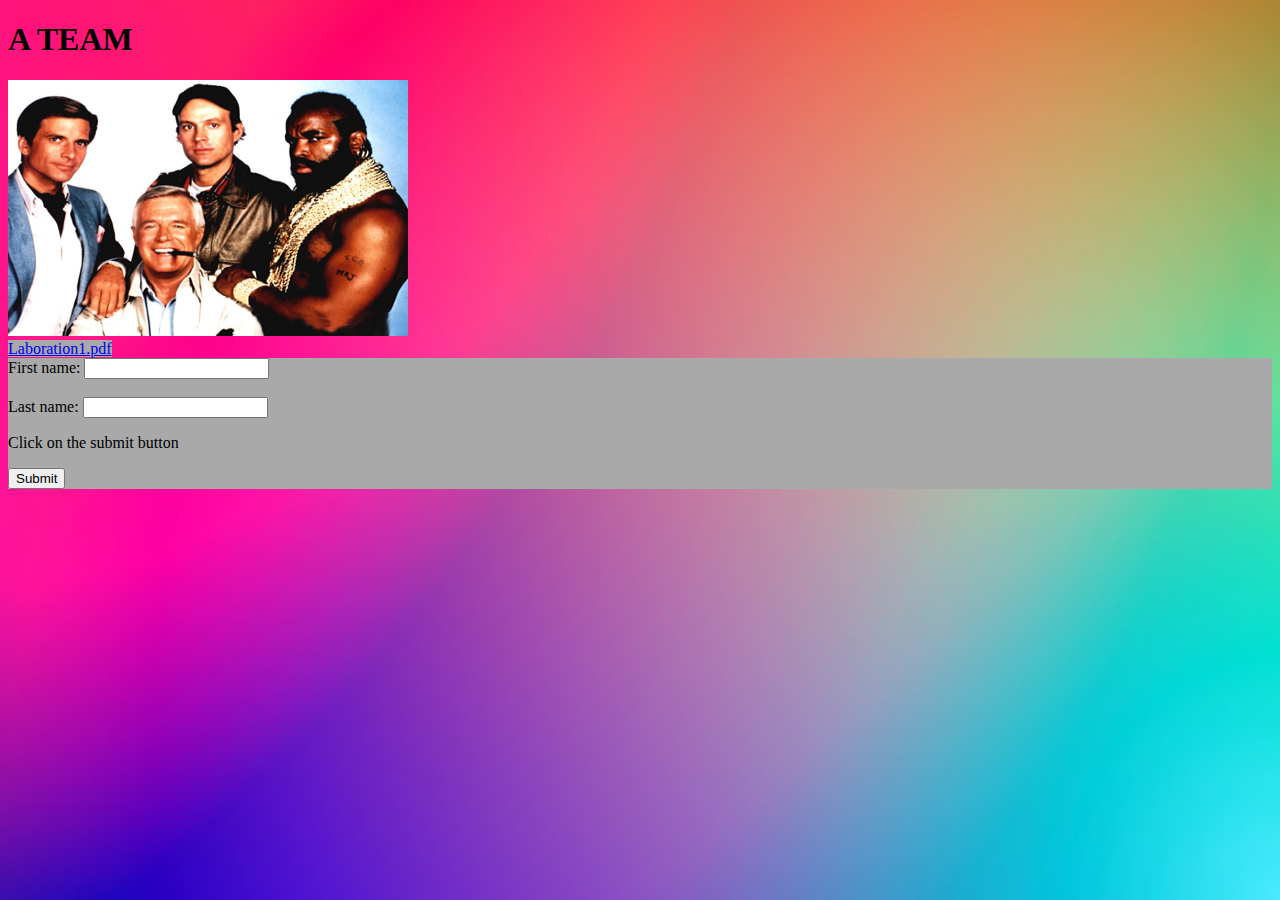
==== core/web/index.html @ 533a7e57 "Database implentation complete, json part is left" ====
<!DOCTYPE html>
<html lang="en">
<head>
    <meta charset="UTF-8">
    <title>Hello There</title>
    <link rel="icon"
          type="image/png"
          href="https://www.amigocar.com/wp-content/uploads/2020/01/favicon-A-1.png">
    <!--- Adds favicon, the little icon seen in the tab -->
    <div style="background-image: linear-gradient(to bottom right, teal, hotpink);"></div>
    <style>
        body {
            background-image: url('background.jpg');
            background-repeat: no-repeat;
            background-attachment: fixed;
            background-size: 100% 100%;
        }
        a, p, form, br {
            background-color: darkgray;
        }
    </style>
</head>
<body>
<h1>A TEAM</h1>
<img src="pic.jpg" alt="A-Team"  width="400" height="256">
<br>
<a href="Laboration1.pdf">
    Laboration1.pdf
</a>

<form action="/action_page" method="GET">
    <label for="fname">First name:</label>
    <input type="text" id="fname" name="fname"><br><br>
    <label for="lname">Last name:</label>
    <input type="text" id="lname" name="lname">
    <p>Click on the submit button</p>
    <input type="submit" value="Submit">
</form>

</body>
</html>
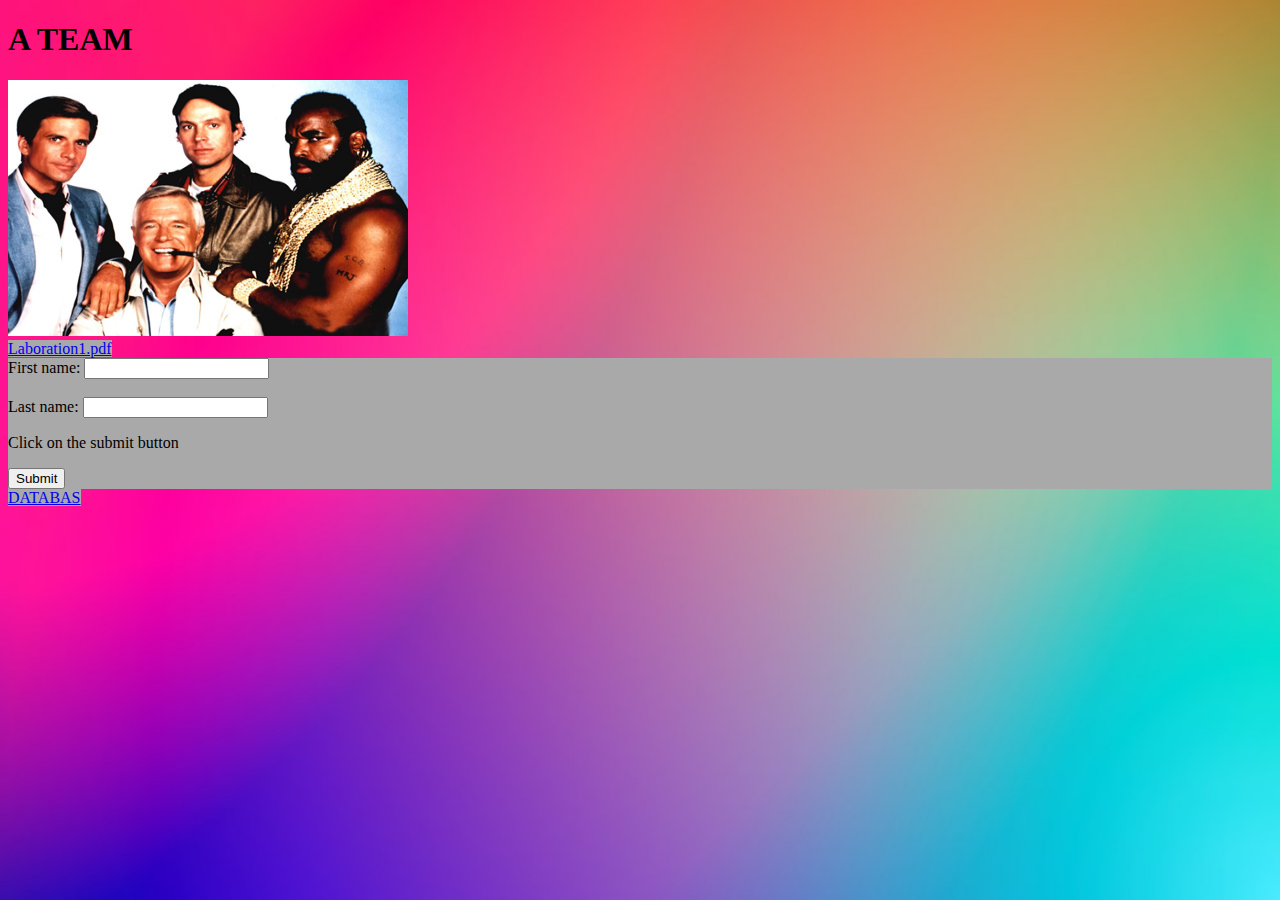
==== commit 435acb46: "Database implenmation complete, json part is left" ====
--- a/core/web/index.html
+++ b/core/web/index.html
@@ -29,13 +29,18 @@
 </a>
 
 <form action="/action_page" method="GET">
+
+
     <label for="fname">First name:</label>
     <input type="text" id="fname" name="fname"><br><br>
     <label for="lname">Last name:</label>
     <input type="text" id="lname" name="lname">
     <p>Click on the submit button</p>
     <input type="submit" value="Submit">
+
 </form>
+
+<a href="ateam-lockerroom.html">DATABAS</a>
 
 </body>
 </html>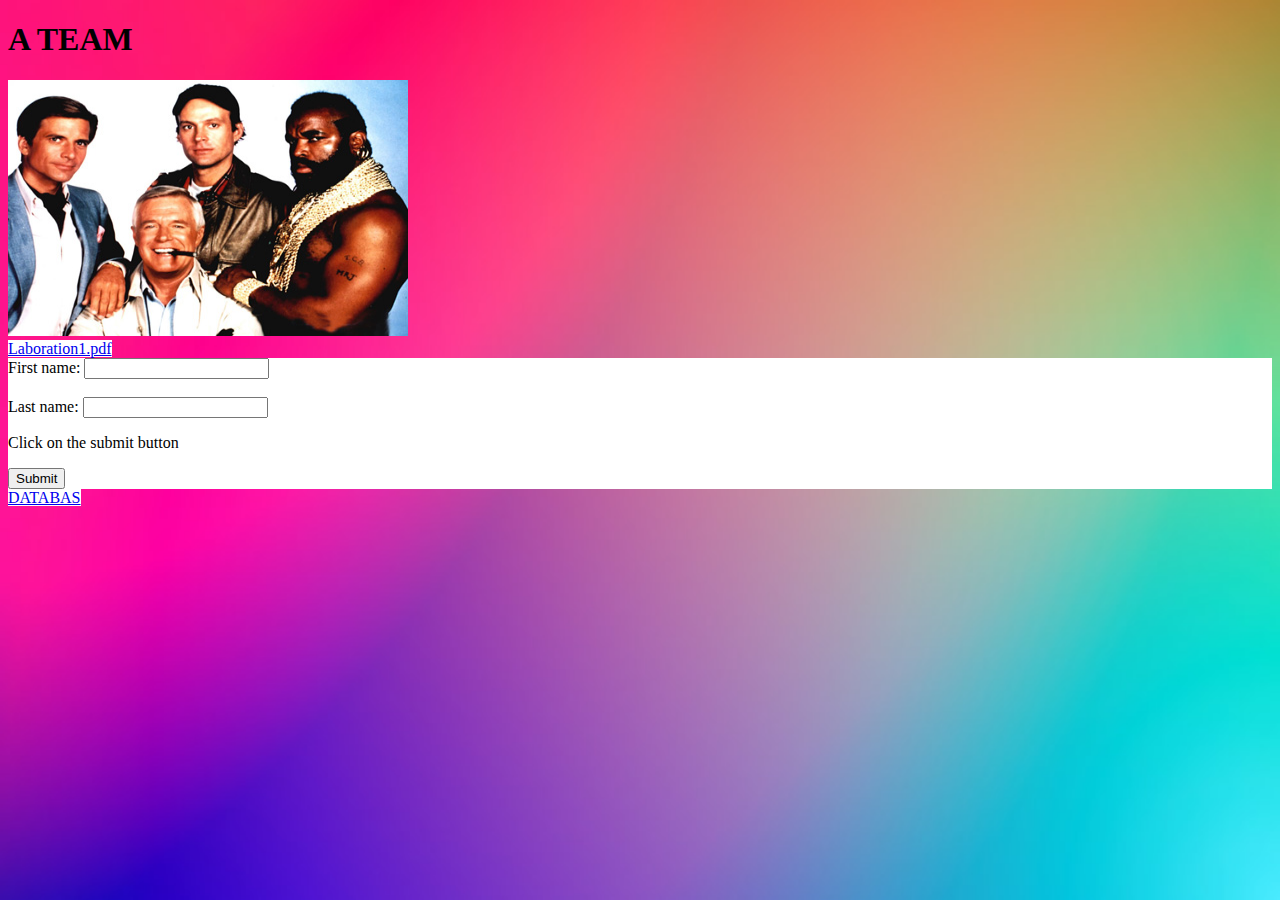
==== commit 56300263: "JSON working as intended" ====
--- a/core/web/index.html
+++ b/core/web/index.html
@@ -7,7 +7,7 @@
           type="image/png"
           href="https://www.amigocar.com/wp-content/uploads/2020/01/favicon-A-1.png">
     <!--- Adds favicon, the little icon seen in the tab -->
-    <div style="background-image: linear-gradient(to bottom right, teal, hotpink);"></div>
+    <!--- <div style="background-image: linear-gradient(to bottom right, teal, hotpink);"></div> -->
     <style>
         body {
             background-image: url('background.jpg');
@@ -16,7 +16,7 @@
             background-size: 100% 100%;
         }
         a, p, form, br {
-            background-color: darkgray;
+            background-color: white;
         }
     </style>
 </head>
@@ -28,7 +28,7 @@
     Laboration1.pdf
 </a>
 
-<form action="/action_page" method="GET">
+<form action="/action_page.html" method="GET">
 
 
     <label for="fname">First name:</label>
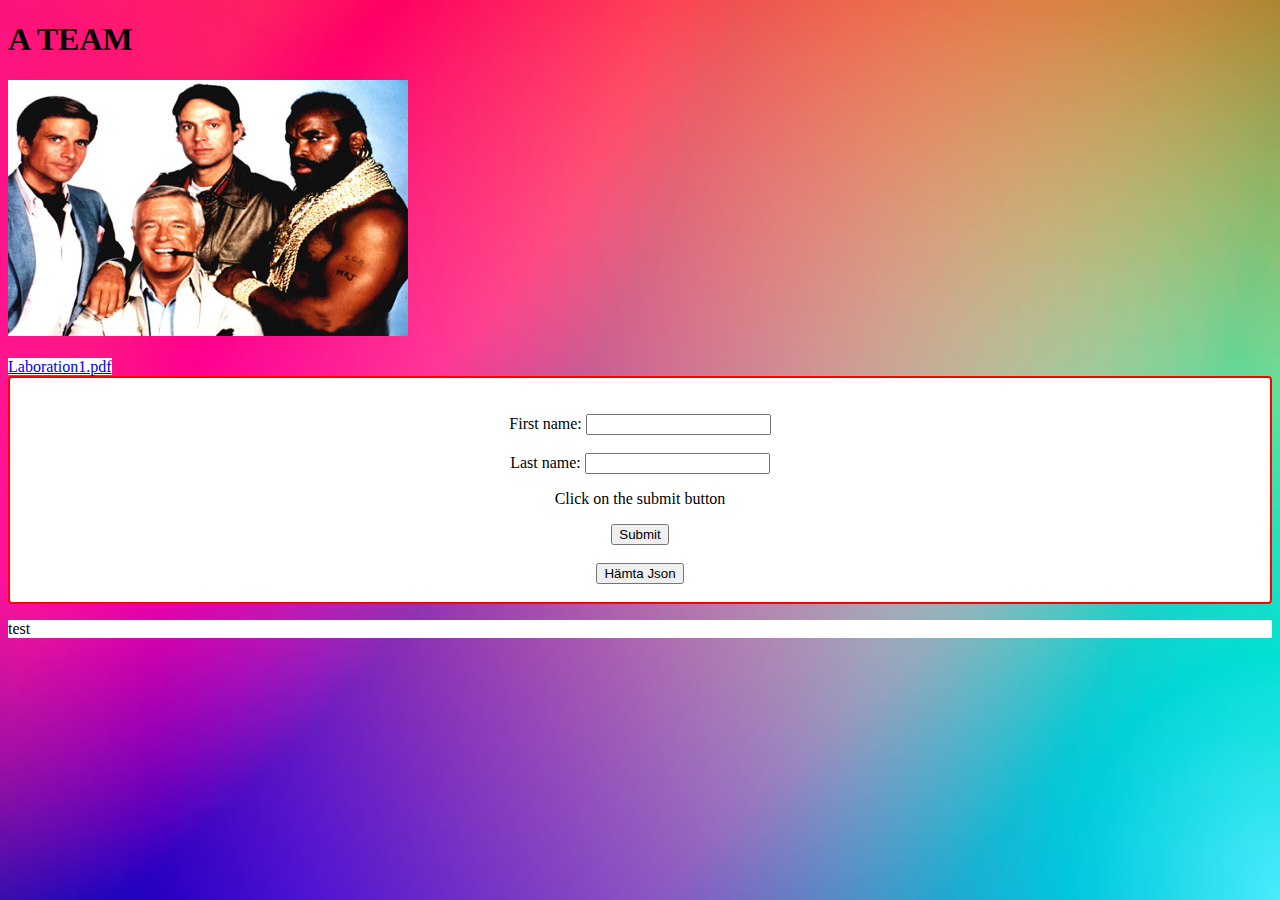
==== commit c531cf5b: "Working on JS" ====
--- a/core/web/index.html
+++ b/core/web/index.html
@@ -1,13 +1,35 @@
 <!DOCTYPE html>
 <html lang="en">
 <head>
+   <script>
+       function showTime() {
+
+           var date = new Date();
+           var h = date.getHours();
+           var m = date.getMinutes();
+           var s = date.getSeconds();
+
+           h = (h < 10) ? "0" + h : h;
+           m = (m < 10) ? "0" + m : m;
+           s = (s < 10) ? "0" + s : s;
+
+           var time = h + ":" + m + ":" + "s";
+
+           document.getElementByID("aTeamClock").innerText = time;
+           document.getElementByID("aTeamClock").textContent = time;
+
+           setTimeout(showTime, 1000);
+       }
+
+       showTime();
+
+   </script>
     <meta charset="UTF-8">
     <title>Hello There</title>
     <link rel="icon"
           type="image/png"
           href="https://www.amigocar.com/wp-content/uploads/2020/01/favicon-A-1.png">
     <!--- Adds favicon, the little icon seen in the tab -->
-    <!--- <div style="background-image: linear-gradient(to bottom right, teal, hotpink);"></div> -->
     <style>
         body {
             background-image: url('background.jpg');
@@ -15,32 +37,57 @@
             background-attachment: fixed;
             background-size: 100% 100%;
         }
-        a, p, form, br {
+        a, p, br {
             background-color: white;
+
         }
+        form {
+                text-align: center;
+                background-color: white;
+                border: 2px solid red;
+                border-radius: 4px;
+        }
+        .clock {
+            position: absolute;
+
+            top: 50%;
+            left: 50%;
+            transform: translateX(-50%) translateY(-50%);
+            color: #17D4FE;
+            font-size: 60px;
+            font-family: Orbitron;
+            letter-spacing: 7px;
+        }
+
     </style>
 </head>
 <body>
+
+
+
 <h1>A TEAM</h1>
 <img src="pic.jpg" alt="A-Team"  width="400" height="256">
-<br>
+<br><br>
 <a href="Laboration1.pdf">
     Laboration1.pdf
 </a>
-
+<br>
 <form action="/action_page.html" method="GET">
-
-
+    <br><br>
     <label for="fname">First name:</label>
     <input type="text" id="fname" name="fname"><br><br>
     <label for="lname">Last name:</label>
     <input type="text" id="lname" name="lname">
     <p>Click on the submit button</p>
     <input type="submit" value="Submit">
+    <br><br>
+    <input type="button" value="Hämta Json" class="button_active" onclick="location.href='ateam-lockerroom.html';"/>
+    <br><br>
 
 </form>
 
-<a href="ateam-lockerroom.html">DATABAS</a>
+    <div id="aTeamClock" class="clock" onload="showTime()"></div>
+    <p>test</p>
 
 </body>
 </html>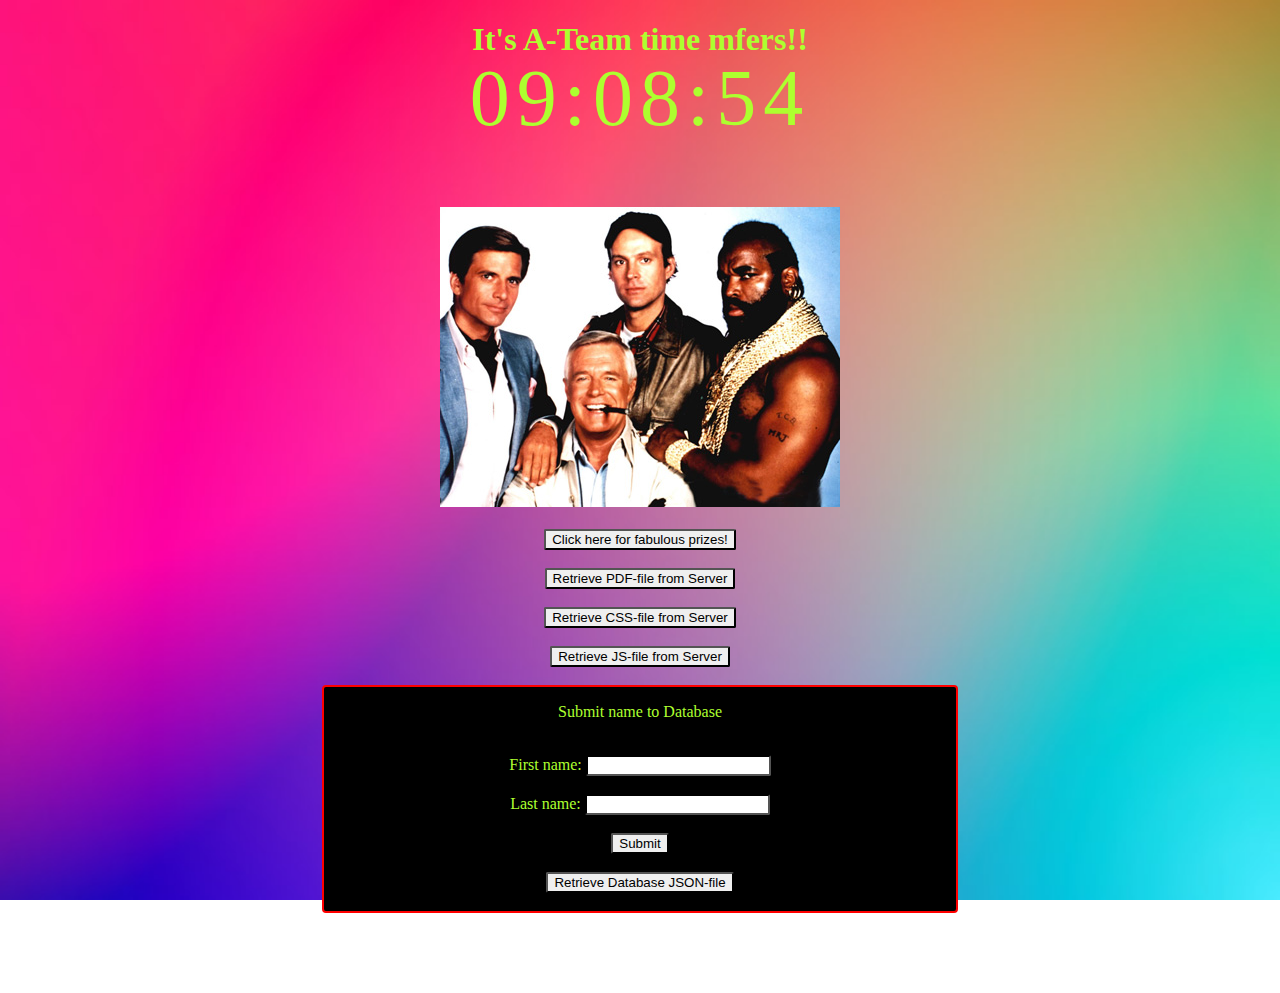
==== commit 765b6c70: "Project  almost complete, todo: multi-thread and cleanup code" ====
--- a/core/web/index.html
+++ b/core/web/index.html
@@ -1,93 +1,57 @@
 <!DOCTYPE html>
 <html lang="en">
-<head>
-   <script>
-       function showTime() {
 
-           var date = new Date();
-           var h = date.getHours();
-           var m = date.getMinutes();
-           var s = date.getSeconds();
-
-           h = (h < 10) ? "0" + h : h;
-           m = (m < 10) ? "0" + m : m;
-           s = (s < 10) ? "0" + s : s;
-
-           var time = h + ":" + m + ":" + "s";
-
-           document.getElementByID("aTeamClock").innerText = time;
-           document.getElementByID("aTeamClock").textContent = time;
-
-           setTimeout(showTime, 1000);
-       }
-
-       showTime();
-
-   </script>
     <meta charset="UTF-8">
     <title>Hello There</title>
-    <link rel="icon"
-          type="image/png"
-          href="https://www.amigocar.com/wp-content/uploads/2020/01/favicon-A-1.png">
-    <!--- Adds favicon, the little icon seen in the tab -->
-    <style>
-        body {
-            background-image: url('background.jpg');
-            background-repeat: no-repeat;
-            background-attachment: fixed;
-            background-size: 100% 100%;
-        }
-        a, p, br {
-            background-color: white;
-
-        }
-        form {
-                text-align: center;
-                background-color: white;
-                border: 2px solid red;
-                border-radius: 4px;
-        }
-        .clock {
-            position: absolute;
-
-            top: 50%;
-            left: 50%;
-            transform: translateX(-50%) translateY(-50%);
-            color: #17D4FE;
-            font-size: 60px;
-            font-family: Orbitron;
-            letter-spacing: 7px;
-        }
-
-    </style>
+	
+<head>
+    <meta charset="UTF-8">
+    <link rel="stylesheet" href="layout.css" />
 </head>
 <body>
-
-
-
-<h1>A TEAM</h1>
-<img src="pic.jpg" alt="A-Team"  width="400" height="256">
-<br><br>
-<a href="Laboration1.pdf">
-    Laboration1.pdf
-</a>
+<h1>It's A-Team time mfers!!</h1>
+<br>
+<div id="aTeamClock" class="clock" onload="showTime()"></div>
+<br>
+<img id="pic" src="pic.jpg">
+<br>
+<br>
+<input type="button" input value = "Click here for fabulous prizes!" input id= "button" class="button_active">
+   	<script src = "script.js">   </script>
+<br>
+<br>
+    <a href="Laboration1.pdf" download="Laboration1.pdf" >
+    <button type ="button">Retrieve PDF-file from Server</button></a>
+<br>
+<br>
+    <a href="layout.css" download="layout.css" >
+        <button type ="button">Retrieve CSS-file from Server</button></a>
+<br>
+<br>
+    <a href="clockscript.js" download="clockscript.js">
+        <button type ="button">Retrieve JS-file from Server</button></a>
+<br>
 <br>
 <form action="/action_page.html" method="GET">
-    <br><br>
+	<p>Submit name to Database</p>
+	<br>
     <label for="fname">First name:</label>
     <input type="text" id="fname" name="fname"><br><br>
     <label for="lname">Last name:</label>
     <input type="text" id="lname" name="lname">
-    <p>Click on the submit button</p>
+	<br>
+	<br>
     <input type="submit" value="Submit">
-    <br><br>
-    <input type="button" value="Hämta Json" class="button_active" onclick="location.href='ateam-lockerroom.html';"/>
-    <br><br>
-
+    <br>
+	<br>
+    <input type="button" value="Retrieve Database JSON-file" class="button_active" onclick="window.open('jsonfile.json');"/>
+    <br>
+	<br>
 </form>
-
-    <div id="aTeamClock" class="clock" onload="showTime()"></div>
-    <p>test</p>
-
+    <script src = "clockscript.js">   </script>
 </body>
+    <br>
+	<br>
+	<br>
+	<br>
 </html>--- a/core/web/layout.css
+++ b/core/web/layout.css
@@ -0,0 +1,41 @@
+body {
+
+    text-align: center;
+    color: #ADFF2F;
+    background-image: url('background.jpg');
+    background-repeat: no-repeat;
+    background-attachment: fixed;
+    background-size: 100% 100%;
+}
+a, p, br {
+    background-color: black;
+
+}
+form {
+    margin: 0 auto;
+    text-align: center;
+    width: 50%;
+    background-color: black;
+    border: 2px solid red;
+    border-radius: 4px;
+}
+
+button, input {
+    border-radius: 2px;
+    border-color: black;
+}
+.clock {
+
+    position: relative;
+    top: 50%;
+    left: 50%;
+    transform: translateX(-50%) translateY(-50%);
+    color: #ADFF2F;
+    font-size: 80px;
+    font-family: Verdana;
+    letter-spacing: 7px;
+}
+#pic {
+    position: relative;
+    cursor: pointer;
+}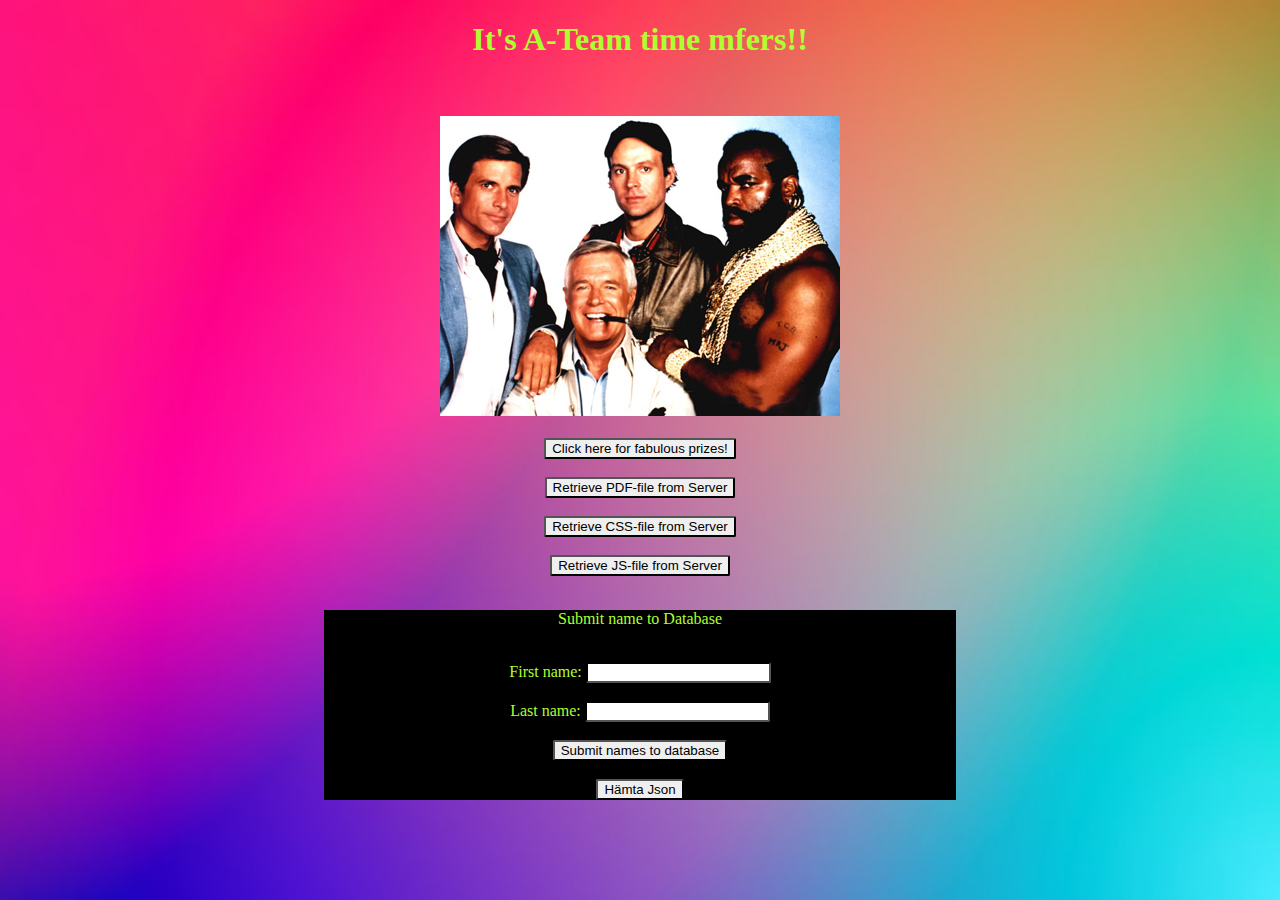
==== commit 6019cb4b: "Fixed read Json, deleted unnecessary folders/classes" ====
--- a/core/web/index.html
+++ b/core/web/index.html
@@ -41,17 +41,16 @@
     <input type="text" id="lname" name="lname">
 	<br>
 	<br>
-    <input type="submit" value="Submit">
+    <input type="submit" value="Submit names to database">
+<!--    <input type="button" value="Retrieve Database JSON-file" class="button_active" onclick="window.open('jsonfile.json');"/>-->
+</form>
+<form action="/jsonHandler.html" method="POST">
     <br>
-	<br>
-    <input type="button" value="Retrieve Database JSON-file" class="button_active" onclick="window.open('jsonfile.json');"/>
-    <br>
-	<br>
+        <input type="button" value="Hämta Json" class="button_active" onclick="location.href='jsonHandler.html';"/>
 </form>
-    <script src = "clockscript.js">   </script>
+<br
+    <script src = "clockscript.js"></script>
 </body>
     <br>
 	<br>
-	<br>
-	<br>
 </html>--- a/core/web/layout.css
+++ b/core/web/layout.css
@@ -16,8 +16,6 @@
     text-align: center;
     width: 50%;
     background-color: black;
-    border: 2px solid red;
-    border-radius: 4px;
 }
 
 button, input {
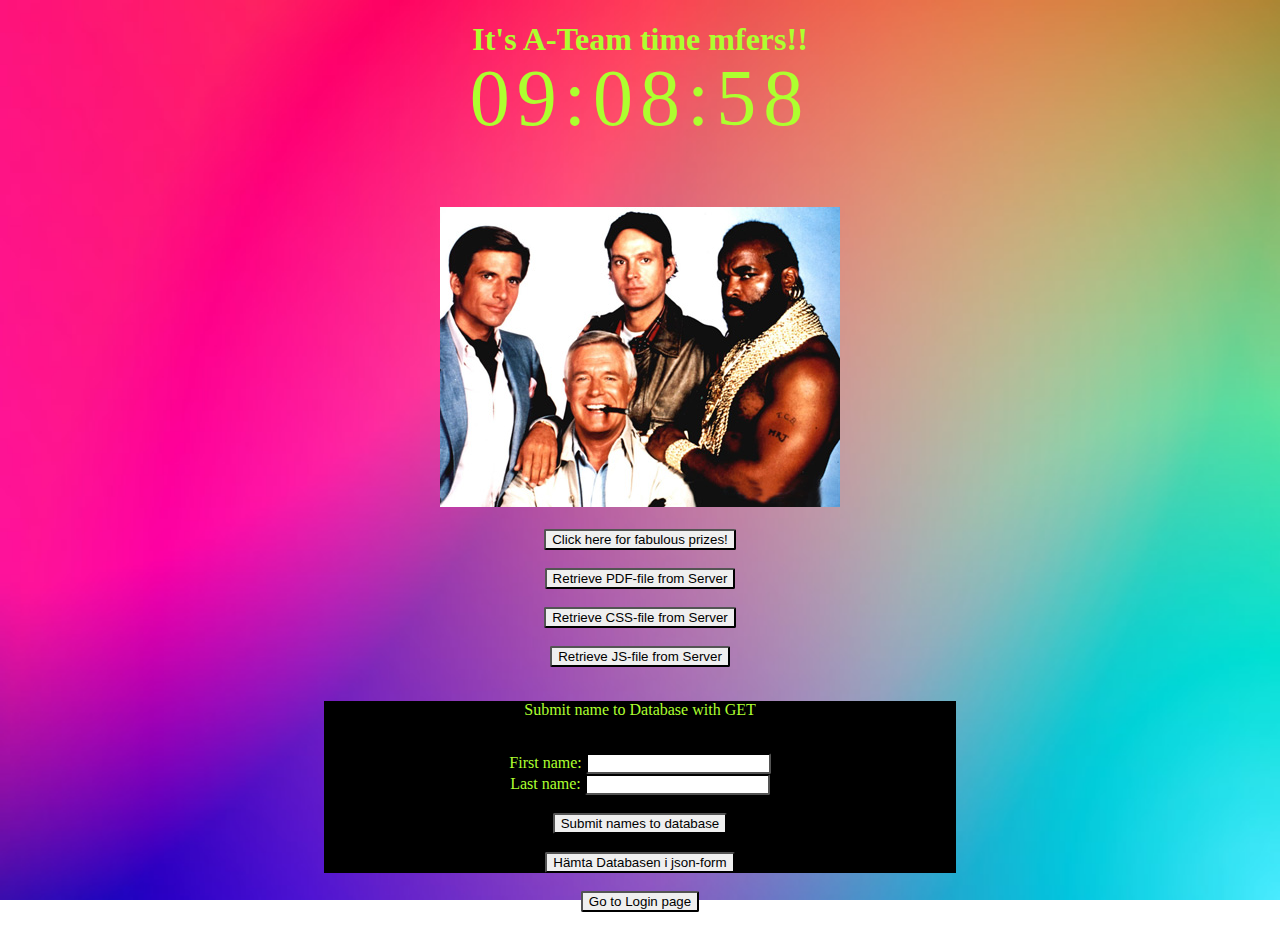
==== commit b535eae3: "trying to fix POST-method" ====
--- a/core/web/index.html
+++ b/core/web/index.html
@@ -33,10 +33,10 @@
 <br>
 <br>
 <form action="/action_page.html" method="GET">
-	<p>Submit name to Database</p>
+	<p>Submit name to Database with GET</p>
 	<br>
     <label for="fname">First name:</label>
-    <input type="text" id="fname" name="fname"><br><br>
+    <input type="text" id="fname" name="fname"><br>
     <label for="lname">Last name:</label>
     <input type="text" id="lname" name="lname">
 	<br>
@@ -46,9 +46,19 @@
 </form>
 <form action="/jsonHandler.html" method="POST">
     <br>
-        <input type="button" value="Hämta Json" class="button_active" onclick="location.href='jsonHandler.html';"/>
+        <input type="button" value="Hämta Databasen i json-form" class="button_active" onclick="location.href='jsonHandler.html';"/>
 </form>
-<br
+<br>
+<a href="LoginServlet.html">
+    <button type ="button">Go to Login page</button></a>
+<!--<form method="POST" action="/LoginServlet">-->
+<!--    <br>-->
+<!--    <label for="user">Username: </label>-->
+<!--    <input type="text" name="username" id="user"/> <br/>-->
+<!--    <label for="pass">Password: </label>-->
+<!--    <input type="password" name="password" id="pass"/> <br/>-->
+<!--    <input type="submit" value="Login" />-->
+<!--</form>-->
     <script src = "clockscript.js"></script>
 </body>
     <br>
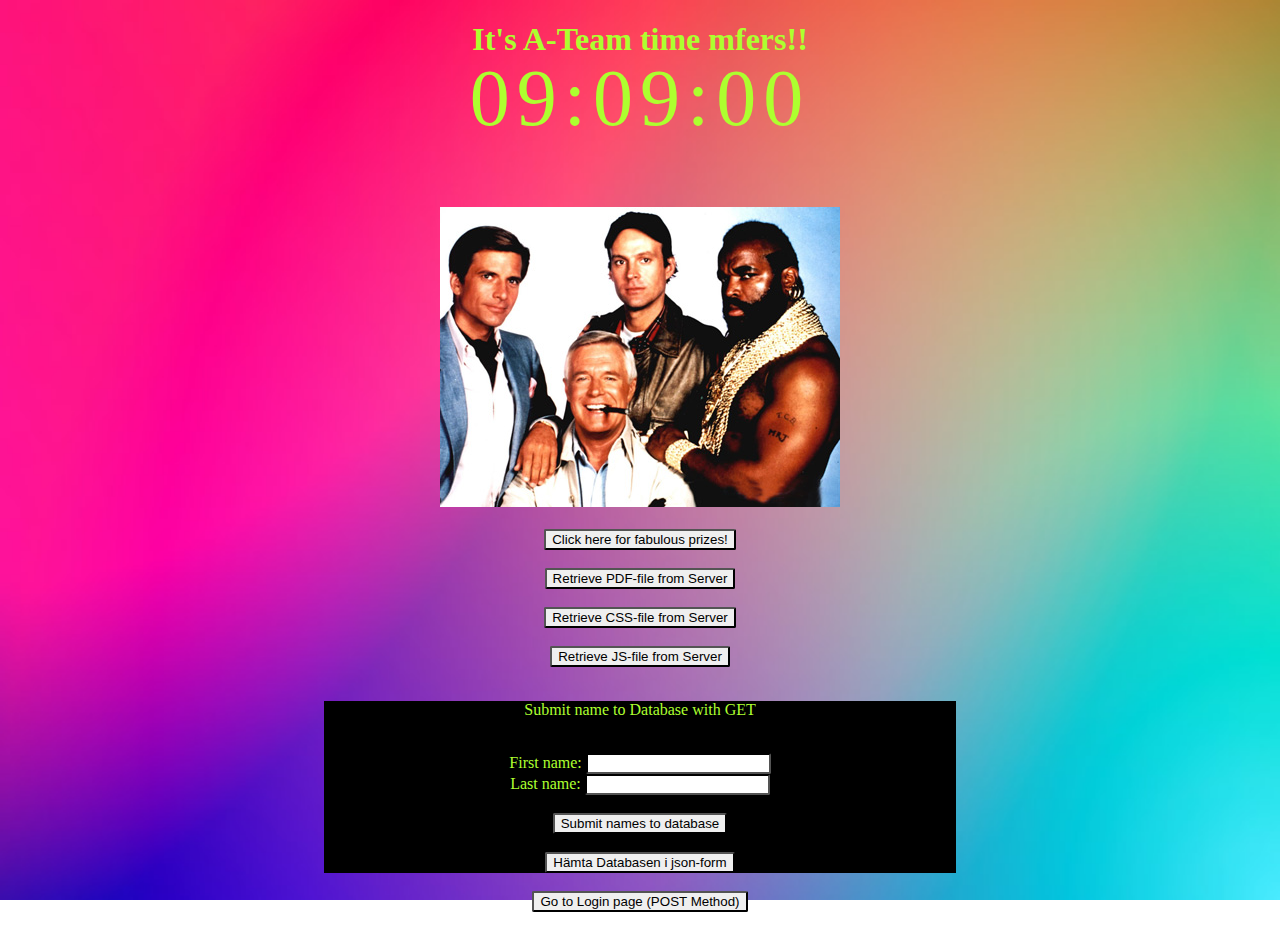
==== commit 1f4c10b9: "100% done, all operational" ====
--- a/core/web/index.html
+++ b/core/web/index.html
@@ -50,7 +50,7 @@
 </form>
 <br>
 <a href="LoginServlet.html">
-    <button type ="button">Go to Login page</button></a>
+    <button type ="button">Go to Login page (POST Method)</button></a>
 <!--<form method="POST" action="/LoginServlet">-->
 <!--    <br>-->
 <!--    <label for="user">Username: </label>-->
